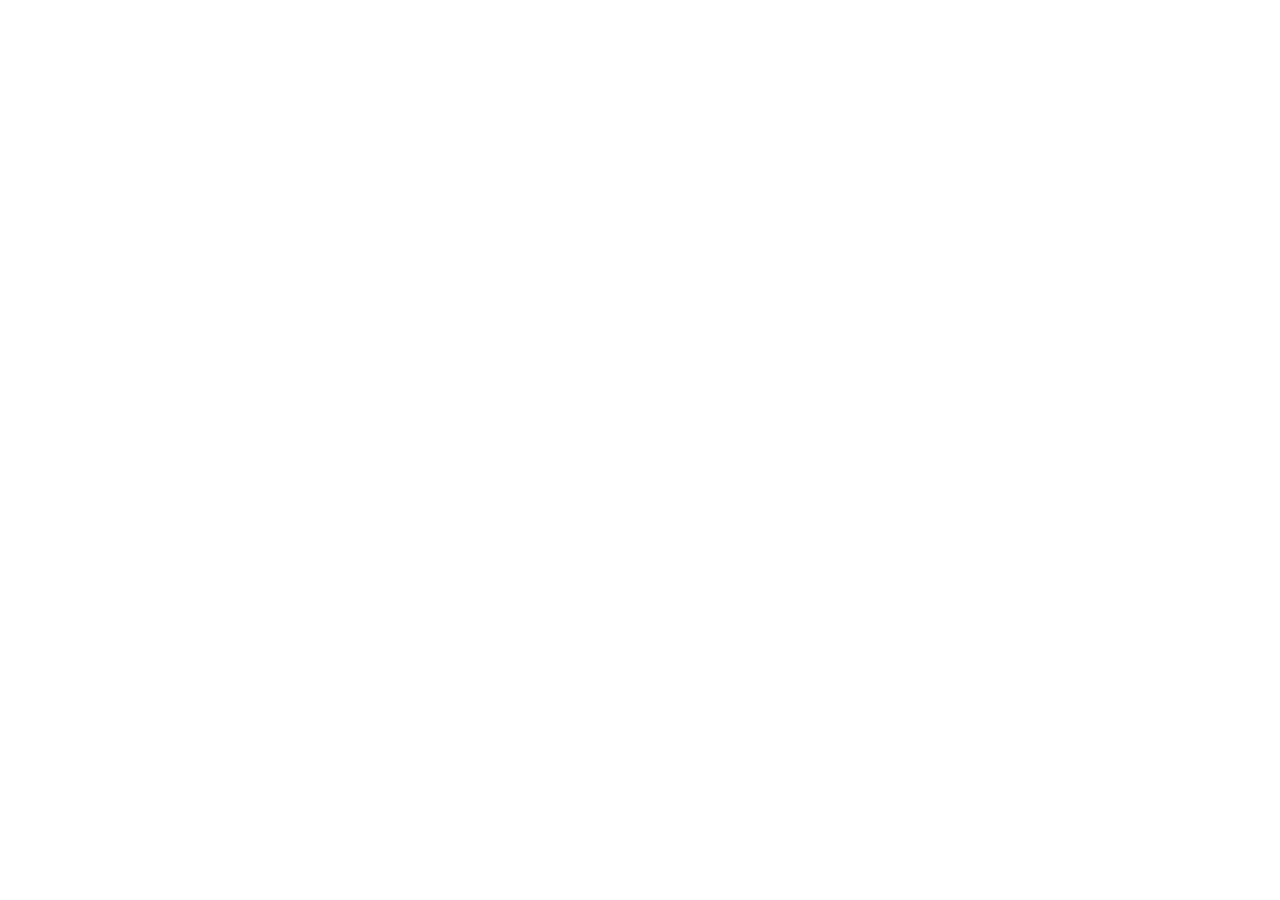
==== hayati_app/web/index.html @ 32bcb39f "Add Hayati app: Flutter client (24 screens) and Supabase backend Flutter app (hayati_app/), Arabic R" ====
<!DOCTYPE html>
<html lang="ar" dir="rtl">
<head>
  <!--
    If you are serving your web app in a path other than the root, change the
    href value below to reflect the base path you are serving from.

    The path provided below has to start and end with a slash "/" in order for
    it to work correctly.

    For more details:
    * https://developer.mozilla.org/en-US/docs/Web/HTML/Element/base

    This is a placeholder for base href that will be replaced by the value of
    the `--base-href` argument provided to `flutter build`.
  -->
  <base href="$FLUTTER_BASE_HREF">

  <meta charset="UTF-8">
  <meta content="IE=Edge" http-equiv="X-UA-Compatible">
  <meta name="description" content="حياتي — نظام شخصي لإدارة الوقت والأهداف والعادات والمصروفات">
  <meta name="theme-color" content="#163A36">

  <!-- iOS meta tags & icons -->
  <meta name="mobile-web-app-capable" content="yes">
  <meta name="apple-mobile-web-app-status-bar-style" content="black">
  <meta name="apple-mobile-web-app-title" content="حياتي">
  <link rel="apple-touch-icon" href="icons/Icon-192.png">

  <!-- Favicon -->
  <link rel="icon" type="image/png" href="favicon.png"/>

  <title>حياتي · Hayati</title>
  <link rel="manifest" href="manifest.json">
</head>
<body>
  <!--
    You can customize the "flutter_bootstrap.js" script.
    This is useful to provide a custom configuration to the Flutter loader
    or to give the user feedback during the initialization process.

    For more details:
    * https://docs.flutter.dev/platform-integration/web/initialization
  -->
  <script src="flutter_bootstrap.js" async></script>
</body>
</html>
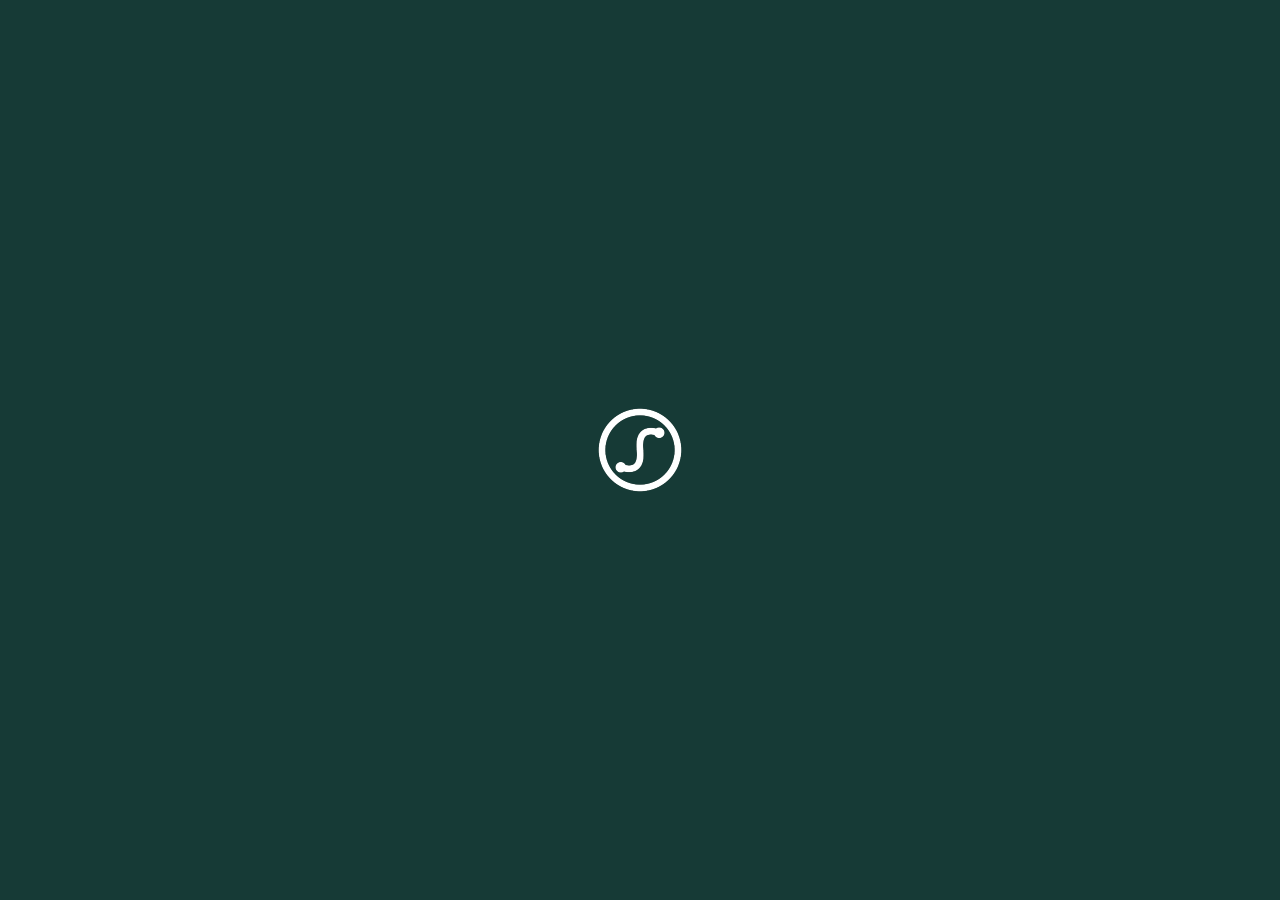
==== commit e10779fd: "Add Hayati app icon and native launch screen The mark is drawn by tool/make_brand.py and matches the" ====
--- a/hayati_app/web/index.html
+++ b/hayati_app/web/index.html
@@ -1,6 +1,4 @@
-<!DOCTYPE html>
-<html lang="ar" dir="rtl">
-<head>
+<!DOCTYPE html><html lang="ar" dir="rtl"><head>
   <!--
     If you are serving your web app in a path other than the root, change the
     href value below to reflect the base path you are serving from.
@@ -28,12 +26,83 @@
   <link rel="apple-touch-icon" href="icons/Icon-192.png">
 
   <!-- Favicon -->
-  <link rel="icon" type="image/png" href="favicon.png"/>
+  <link rel="icon" type="image/png" href="favicon.png">
 
   <title>حياتي · Hayati</title>
   <link rel="manifest" href="manifest.json">
+  <style id="splash-screen-style">
+    html {
+      height: 100%
+    }
+
+    body {
+      margin: 0;
+      min-height: 100%;
+      background-color: #163A36;
+          background-size: 100% 100%;
+    }
+
+    .center {
+      margin: 0;
+      position: absolute;
+      top: 50%;
+      left: 50%;
+      -ms-transform: translate(-50%, -50%);
+      transform: translate(-50%, -50%);
+    }
+
+    .contain {
+      display:block;
+      width:100%; height:100%;
+      object-fit: contain;
+    }
+
+    .stretch {
+      display:block;
+      width:100%; height:100%;
+    }
+
+    .cover {
+      display:block;
+      width:100%; height:100%;
+      object-fit: cover;
+    }
+
+    .bottom {
+      position: absolute;
+      bottom: 0;
+      left: 50%;
+      -ms-transform: translate(-50%, 0);
+      transform: translate(-50%, 0);
+    }
+
+    .bottomLeft {
+      position: absolute;
+      bottom: 0;
+      left: 0;
+    }
+
+    .bottomRight {
+      position: absolute;
+      bottom: 0;
+      right: 0;
+    }
+  </style>
+  <script id="splash-screen-script">
+    function removeSplashFromWeb() {
+      document.getElementById("splash")?.remove();
+      document.getElementById("splash-branding")?.remove();
+      document.body.style.background = "transparent";
+    }
+  </script>
+  <meta content="width=device-width, initial-scale=1.0, maximum-scale=1.0, user-scalable=no" name="viewport">
 </head>
 <body>
+  <picture id="splash">
+      <source srcset="splash/img/light-1x.png 1x, splash/img/light-2x.png 2x, splash/img/light-3x.png 3x, splash/img/light-4x.png 4x" media="(prefers-color-scheme: light)">
+      <source srcset="splash/img/dark-1x.png 1x, splash/img/dark-2x.png 2x, splash/img/dark-3x.png 3x, splash/img/dark-4x.png 4x" media="(prefers-color-scheme: dark)">
+      <img class="center" aria-hidden="true" src="splash/img/light-1x.png" alt="">
+  </picture>
   <!--
     You can customize the "flutter_bootstrap.js" script.
     This is useful to provide a custom configuration to the Flutter loader
@@ -42,6 +111,7 @@
     For more details:
     * https://docs.flutter.dev/platform-integration/web/initialization
   -->
-  <script src="flutter_bootstrap.js" async></script>
-</body>
-</html>
+  <script src="flutter_bootstrap.js" async=""></script>
+
+
+</body></html>
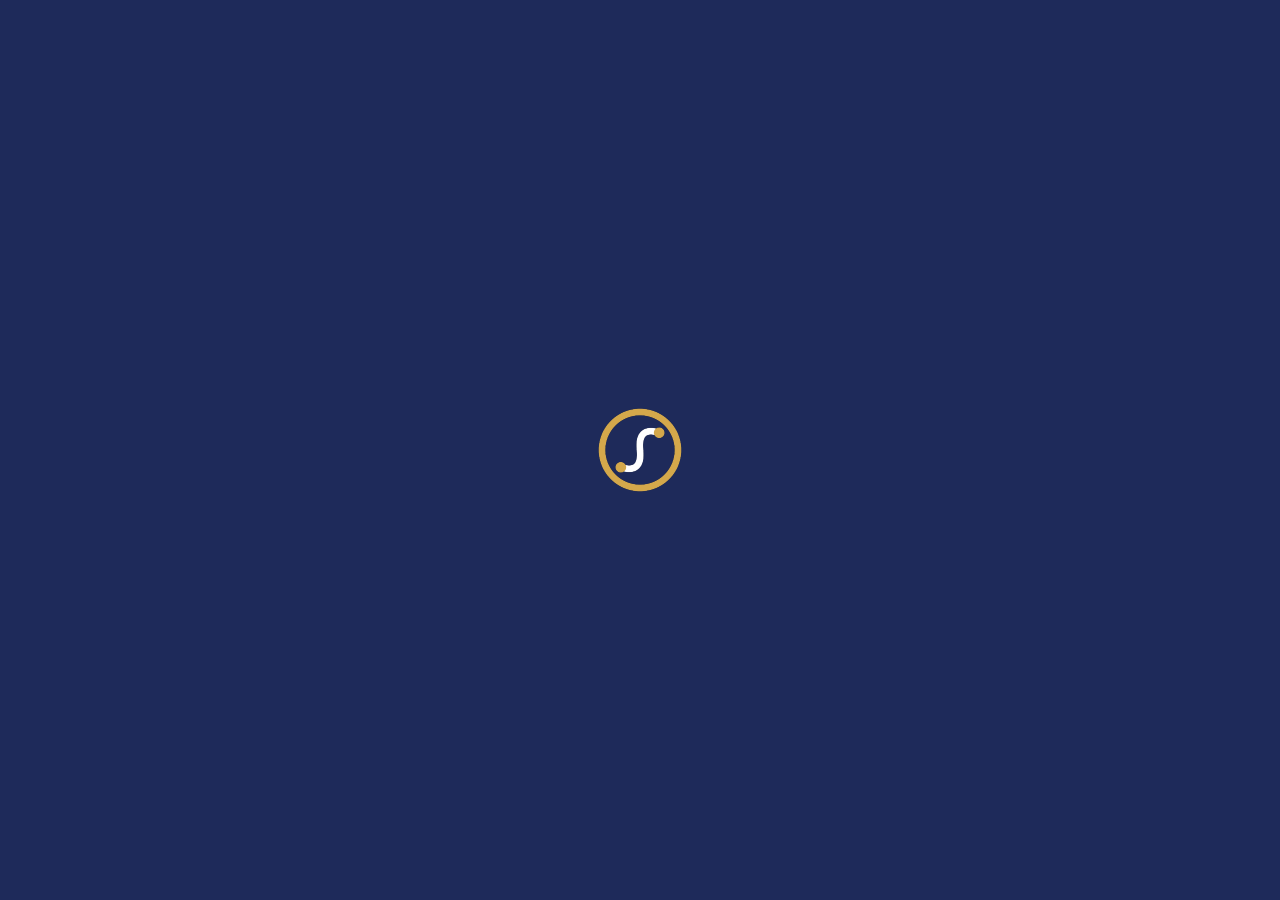
==== commit 48e33ffb: "Redesign: night navy and gold palette - New palette: deep navy primary, indigo for interaction, warm" ====
--- a/hayati_app/web/index.html
+++ b/hayati_app/web/index.html
@@ -17,7 +17,7 @@
   <meta charset="UTF-8">
   <meta content="IE=Edge" http-equiv="X-UA-Compatible">
   <meta name="description" content="حياتي — نظام شخصي لإدارة الوقت والأهداف والعادات والمصروفات">
-  <meta name="theme-color" content="#163A36">
+  <meta name="theme-color" content="#1E2A5A">
 
   <!-- iOS meta tags & icons -->
   <meta name="mobile-web-app-capable" content="yes">
@@ -30,6 +30,7 @@
 
   <title>حياتي · Hayati</title>
   <link rel="manifest" href="manifest.json">
+  <meta content="width=device-width, initial-scale=1.0, maximum-scale=1.0, user-scalable=no" name="viewport">
   <style id="splash-screen-style">
     html {
       height: 100%
@@ -38,7 +39,7 @@
     body {
       margin: 0;
       min-height: 100%;
-      background-color: #163A36;
+      background-color: #1E2A5A;
           background-size: 100% 100%;
     }
 
@@ -95,7 +96,6 @@
       document.body.style.background = "transparent";
     }
   </script>
-  <meta content="width=device-width, initial-scale=1.0, maximum-scale=1.0, user-scalable=no" name="viewport">
 </head>
 <body>
   <picture id="splash">
@@ -103,6 +103,7 @@
       <source srcset="splash/img/dark-1x.png 1x, splash/img/dark-2x.png 2x, splash/img/dark-3x.png 3x, splash/img/dark-4x.png 4x" media="(prefers-color-scheme: dark)">
       <img class="center" aria-hidden="true" src="splash/img/light-1x.png" alt="">
   </picture>
+  
   <!--
     You can customize the "flutter_bootstrap.js" script.
     This is useful to provide a custom configuration to the Flutter loader
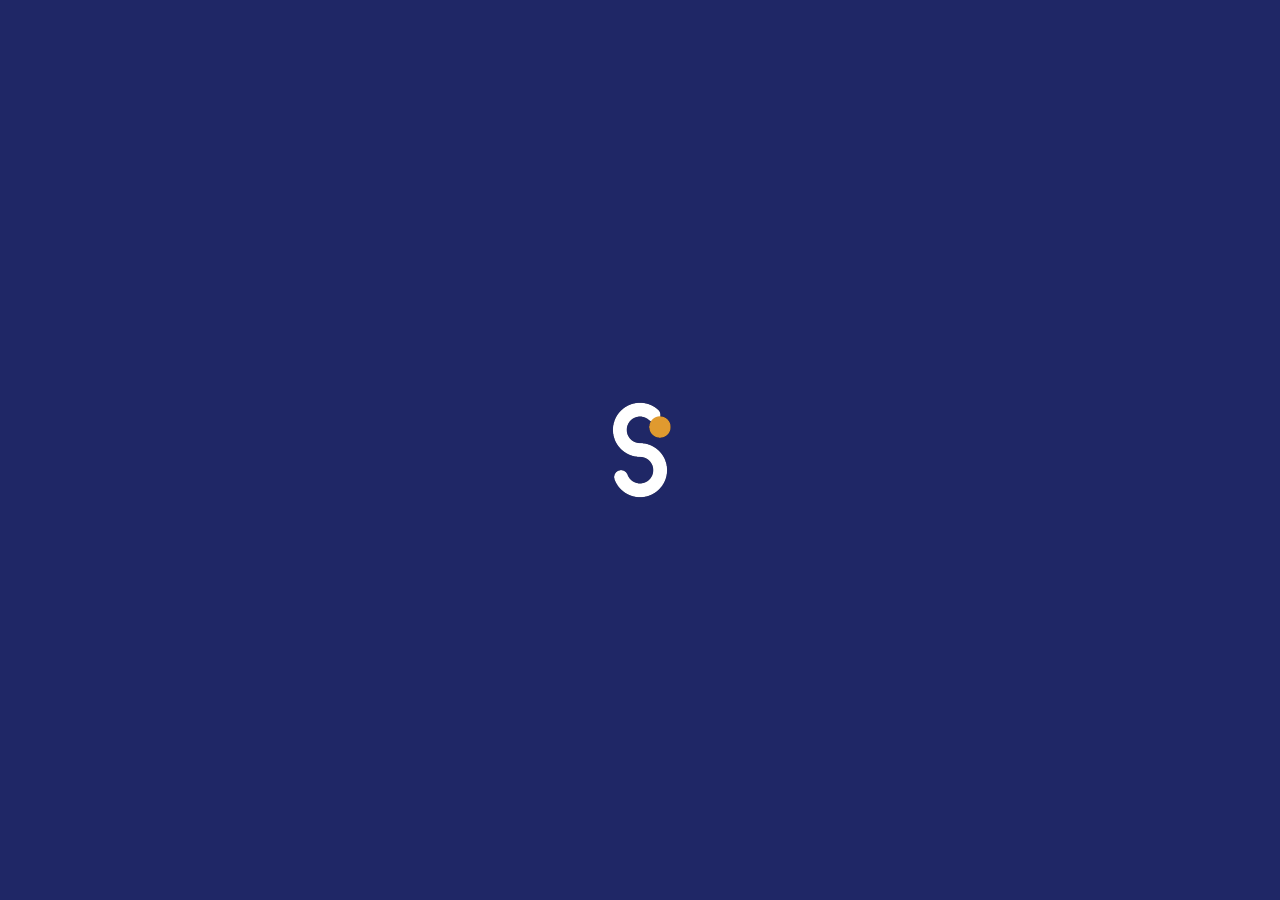
==== commit d54bfaf1: "Phase 16 (part 1): Sanad identity — Daylight sky, fonts, S mark, name - Name: سند · Sanad in the app" ====
--- a/hayati_app/web/index.html
+++ b/hayati_app/web/index.html
@@ -16,21 +16,23 @@
 
   <meta charset="UTF-8">
   <meta content="IE=Edge" http-equiv="X-UA-Compatible">
-  <meta name="description" content="حياتي — نظام شخصي لإدارة الوقت والأهداف والعادات والمصروفات">
-  <meta name="theme-color" content="#1E2A5A">
+  <meta name="description" content="سند — حياتك كلها في مكان واحد: وقتك وصلاتك وصحتك ومالك وتعلّمك">
+  <meta name="theme-color" content="#1F2766">
 
   <!-- iOS meta tags & icons -->
   <meta name="mobile-web-app-capable" content="yes">
   <meta name="apple-mobile-web-app-status-bar-style" content="black">
-  <meta name="apple-mobile-web-app-title" content="حياتي">
+  <meta name="apple-mobile-web-app-title" content="سند">
   <link rel="apple-touch-icon" href="icons/Icon-192.png">
 
   <!-- Favicon -->
   <link rel="icon" type="image/png" href="favicon.png">
 
-  <title>حياتي · Hayati</title>
+  <title>سند · Sanad</title>
   <link rel="manifest" href="manifest.json">
   <meta content="width=device-width, initial-scale=1.0, maximum-scale=1.0, user-scalable=no" name="viewport">
+  
+  
   <style id="splash-screen-style">
     html {
       height: 100%
@@ -39,7 +41,7 @@
     body {
       margin: 0;
       min-height: 100%;
-      background-color: #1E2A5A;
+      background-color: #1F2766;
           background-size: 100% 100%;
     }
 
@@ -104,6 +106,7 @@
       <img class="center" aria-hidden="true" src="splash/img/light-1x.png" alt="">
   </picture>
   
+  
   <!--
     You can customize the "flutter_bootstrap.js" script.
     This is useful to provide a custom configuration to the Flutter loader
